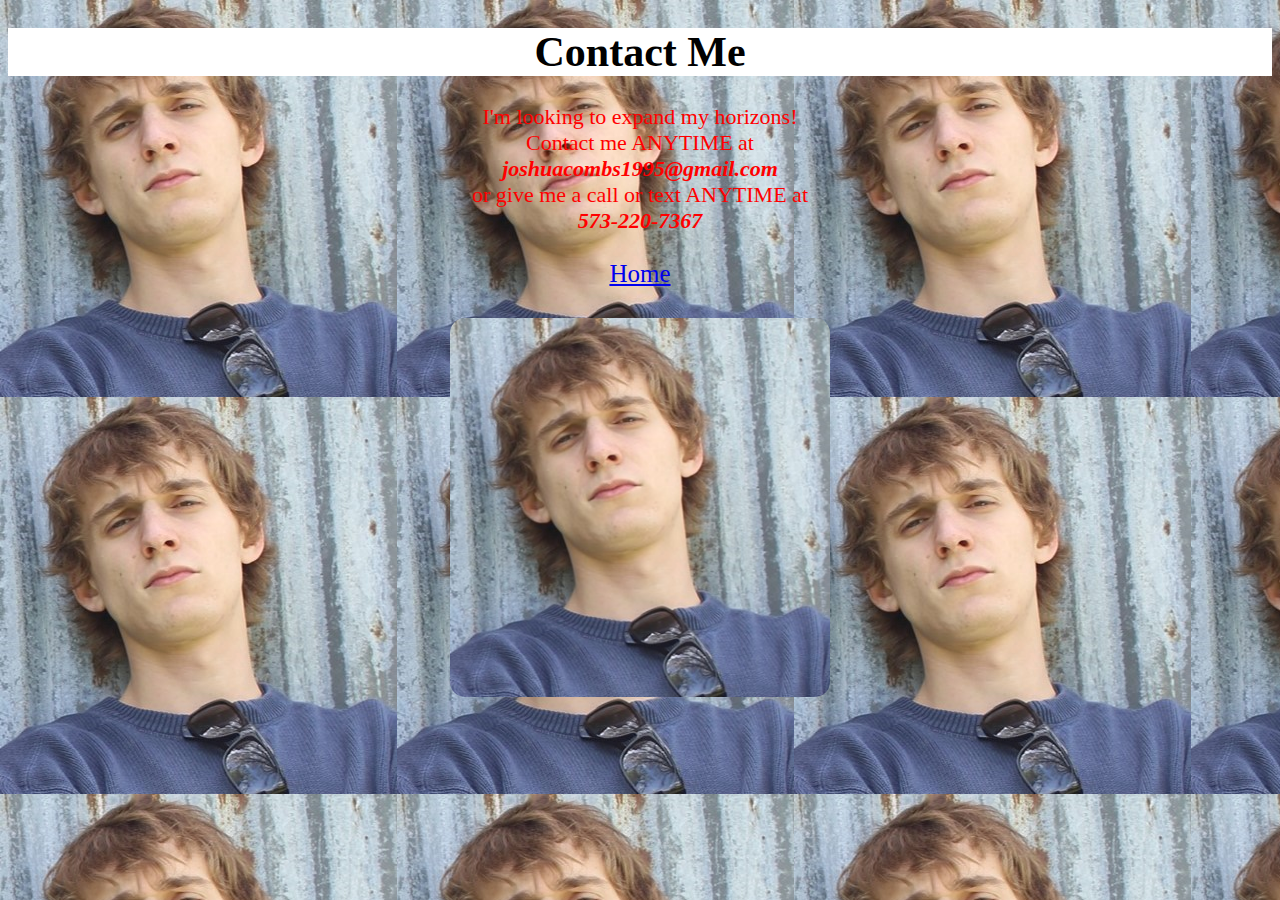
==== contact.html @ 74ac1846 "Update contact.html" ====
<!DOCTYPE html>
<html lang="en">
   <head>
<link rel="stylesheet" href="styles.css">
<style>
body {
	background-image:
	url('images/saucebandpic.jpg');
}
</style>
      <title>Joshua Combs's Website</title>
   </head>
   <body>
		<header>
		<h1 style="font-family:copperplate;text-align:center;background-color:white;font-size:42px;">Contact Me</h1>
		</header>
			<p style="color:red;font-size:22px;text-align:center;">I'm looking to expand my horizons!<br>Contact me ANYTIME at<br> <strong><em>joshuacombs1995@gmail.com</em></strong><br> or give me a call or text ANYTIME at<br> <em><strong>573-220-7367</em></strong>
   </body>
	<br>
	<br>
	   <a style="font-family:copperplate;font-size:25px;" href="index.html">Home</a>
	<br>
<img class="saucebandpic" src="images/saucebandpic.jpg" alt="Joshua Combs pointing">
</html>
---- styles.css ----
<!DOCTYPE css>
.Sauce {
	float: right;
	margin: auto;
}

.aplus {
	width: 30%;
	margin: auto;
	display: block;
	margin-top: 30px;
	margin-bottom: 30px;
	border-radius: 15px;
}

.contact {
	margin: auto;
	display: block;
	font-size: 48px;
}

.resume {
	display: block;
	margin: auto;
	color: white;
	background-color: pink;
	font-size: 75px;
}

.sauceface {
	width: 30%;
	margin: auto;
	display: block;
	margin-top: 30px;
	margin-bottom: 30px;
	border-radius: 15px;
}

.saucebandpic {
	width: 30%;
	heigth: 30%;
	margin: auto;
	display: block;
	margin-top: 30px;
	margin-bottom: 30px;
	border-radius: 15px;
}

.vansaucce {
	width: 30%;
	heigth: 30%;
	margin: auto;
	display: block;
	margin-top: 30px;
	margin-bottom: 30px;
	border-radius: 15px;
}

.borderradius {
	border-radius: 20px;
	border-color: black;
}

.borderradius2 {
	border-radius: 150px;
}

.pb {
  direction: rtl;
  unicode-bidi: bidi-override;
}
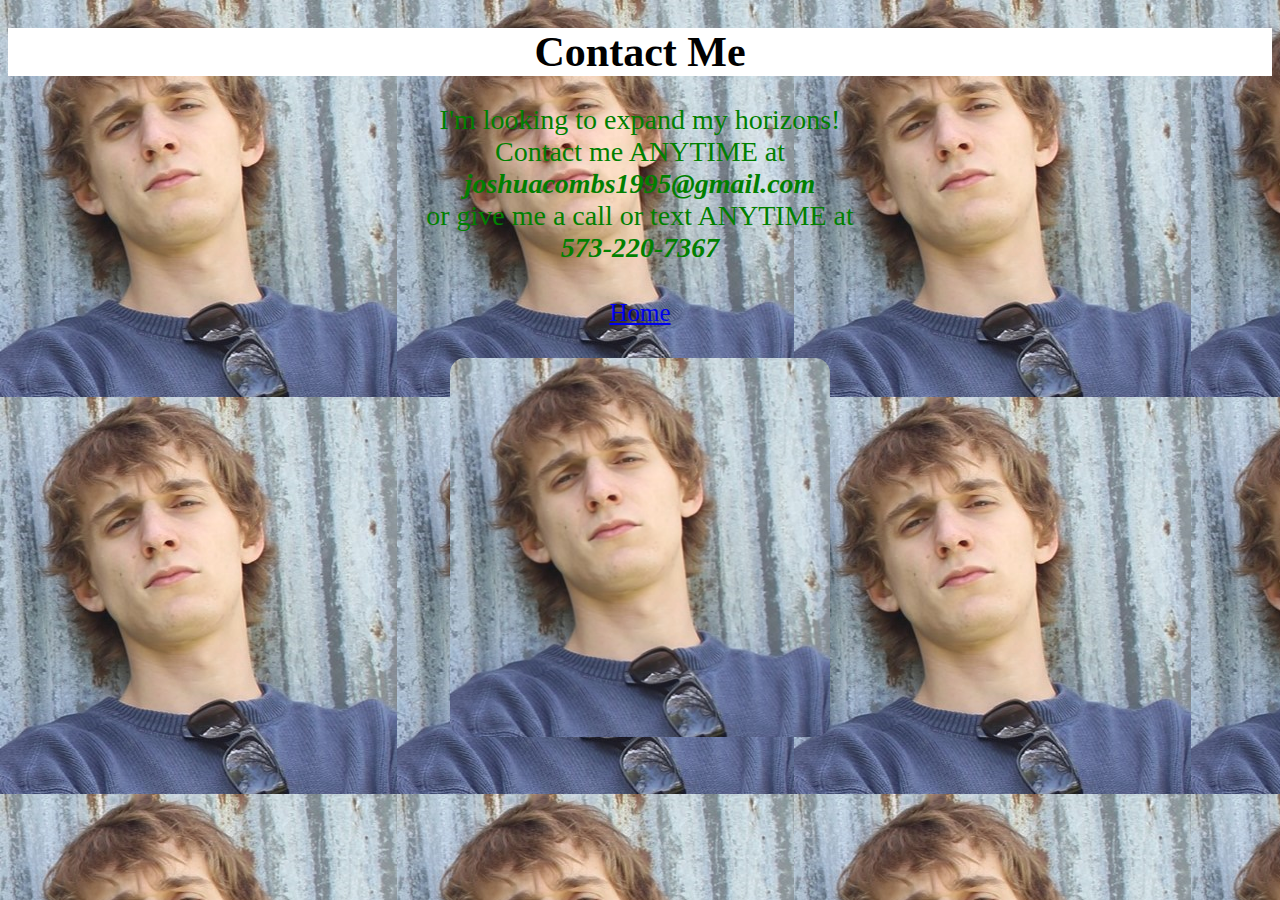
==== commit 3fedb8d8: "Update contact.html" ====
--- a/contact.html
+++ b/contact.html
@@ -14,7 +14,7 @@
 		<header>
 		<h1 style="font-family:copperplate;text-align:center;background-color:white;font-size:42px;">Contact Me</h1>
 		</header>
-			<p style="color:red;font-size:22px;text-align:center;">I'm looking to expand my horizons!<br>Contact me ANYTIME at<br> <strong><em>joshuacombs1995@gmail.com</em></strong><br> or give me a call or text ANYTIME at<br> <em><strong>573-220-7367</em></strong>
+			<p style="color:green;font-size:28px;text-align:center;">I'm looking to expand my horizons!<br>Contact me ANYTIME at<br> <strong><em>joshuacombs1995@gmail.com</em></strong><br> or give me a call or text ANYTIME at<br> <em><strong>573-220-7367</em></strong>
    </body>
 	<br>
 	<br>
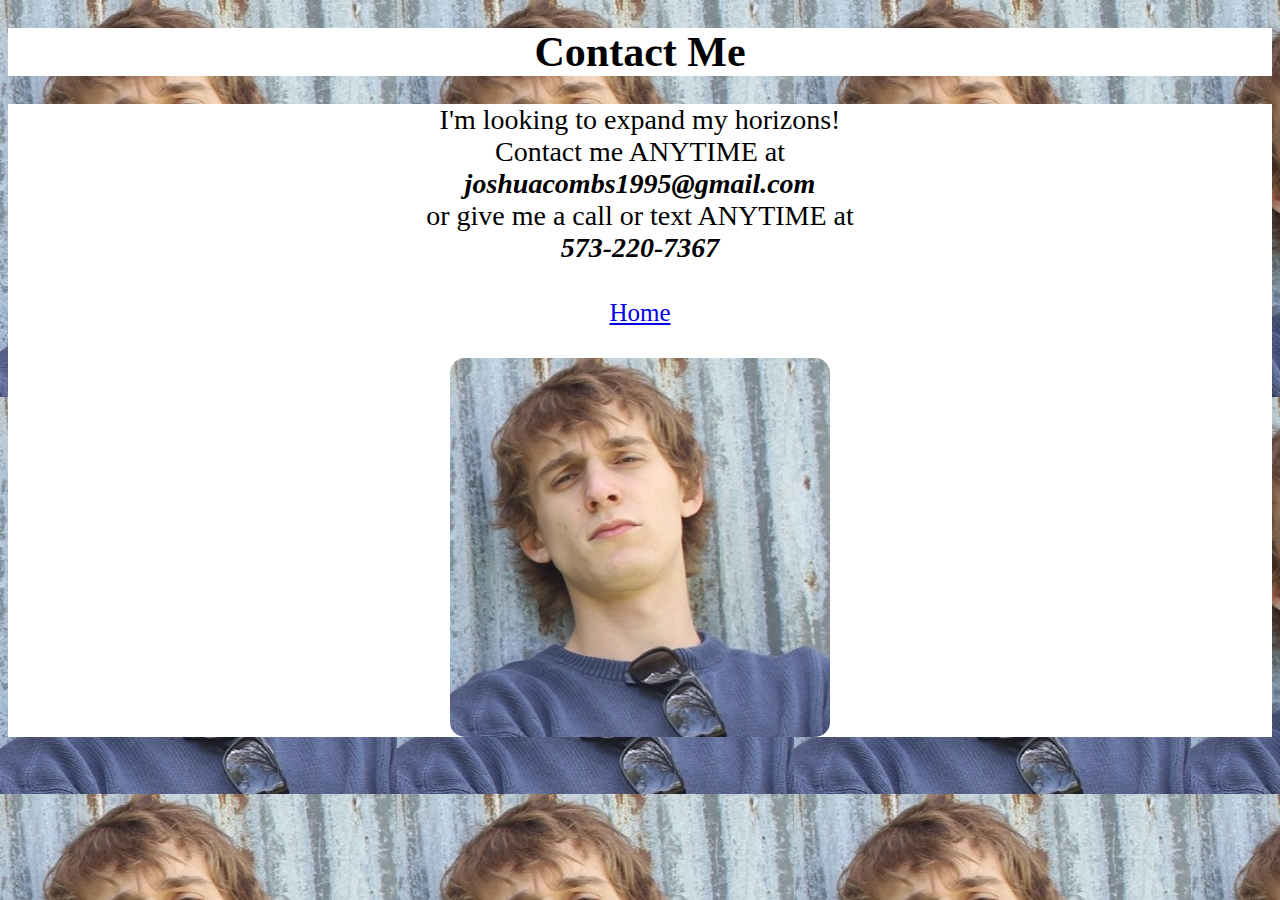
==== commit 3f2e12e7: "Update contact.html" ====
--- a/contact.html
+++ b/contact.html
@@ -14,7 +14,7 @@
 		<header>
 		<h1 style="font-family:copperplate;text-align:center;background-color:white;font-size:42px;">Contact Me</h1>
 		</header>
-			<p style="color:green;font-size:28px;text-align:center;">I'm looking to expand my horizons!<br>Contact me ANYTIME at<br> <strong><em>joshuacombs1995@gmail.com</em></strong><br> or give me a call or text ANYTIME at<br> <em><strong>573-220-7367</em></strong>
+			<p style="background-color:white;color:black;font-size:28px;text-align:center;">I'm looking to expand my horizons!<br>Contact me ANYTIME at<br> <strong><em>joshuacombs1995@gmail.com</em></strong><br> or give me a call or text ANYTIME at<br> <em><strong>573-220-7367</em></strong>
    </body>
 	<br>
 	<br>
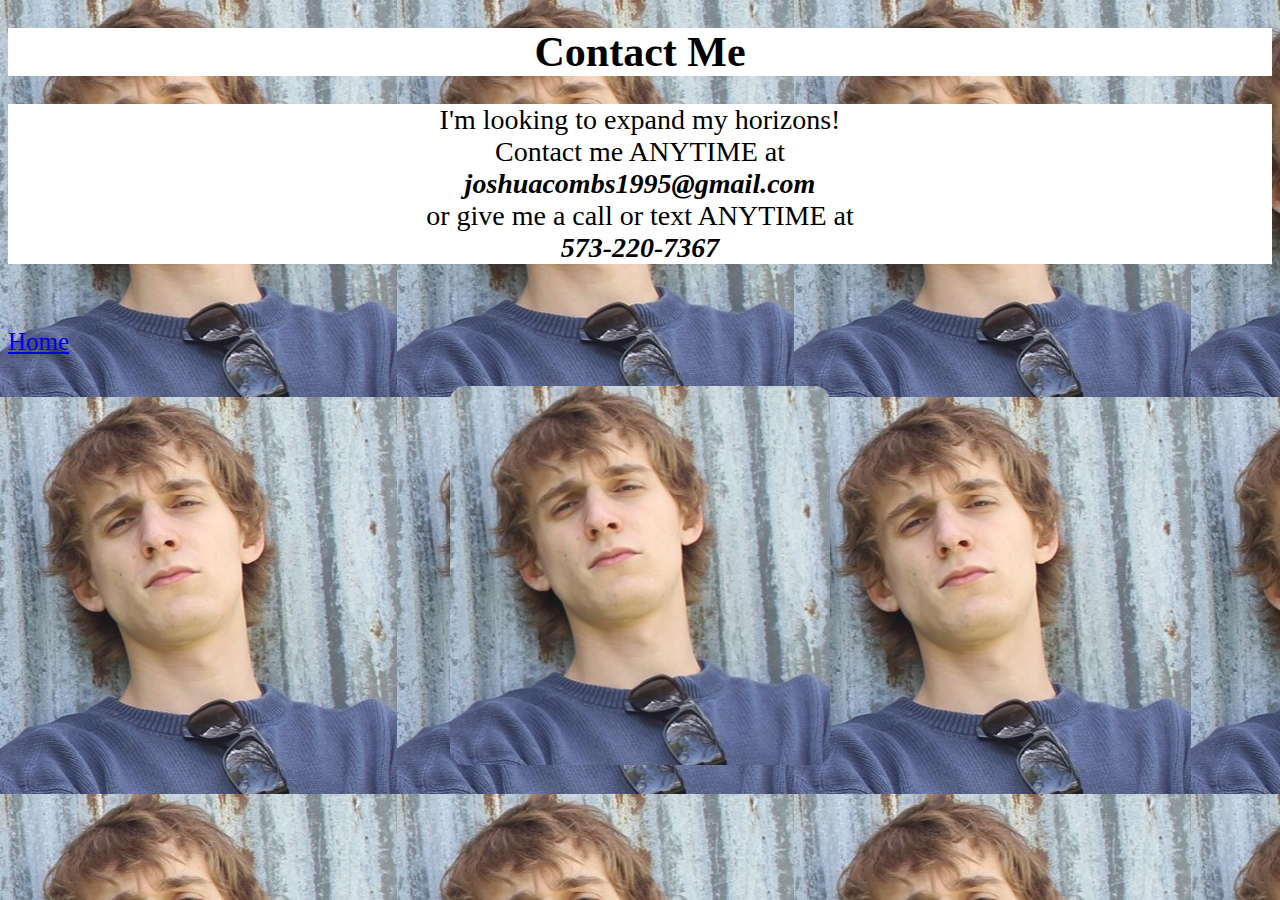
==== commit d51618da: "Update contact.html" ====
--- a/contact.html
+++ b/contact.html
@@ -14,7 +14,7 @@
 		<header>
 		<h1 style="font-family:copperplate;text-align:center;background-color:white;font-size:42px;">Contact Me</h1>
 		</header>
-			<p style="background-color:white;color:black;font-size:28px;text-align:center;">I'm looking to expand my horizons!<br>Contact me ANYTIME at<br> <strong><em>joshuacombs1995@gmail.com</em></strong><br> or give me a call or text ANYTIME at<br> <em><strong>573-220-7367</em></strong>
+			<p style="background-color:white;color:black;font-size:28px;text-align:center;">I'm looking to expand my horizons!<br>Contact me ANYTIME at<br> <strong><em>joshuacombs1995@gmail.com</em></strong><br> or give me a call or text ANYTIME at<br> <em><strong>573-220-7367</em></strong></p>
    </body>
 	<br>
 	<br>
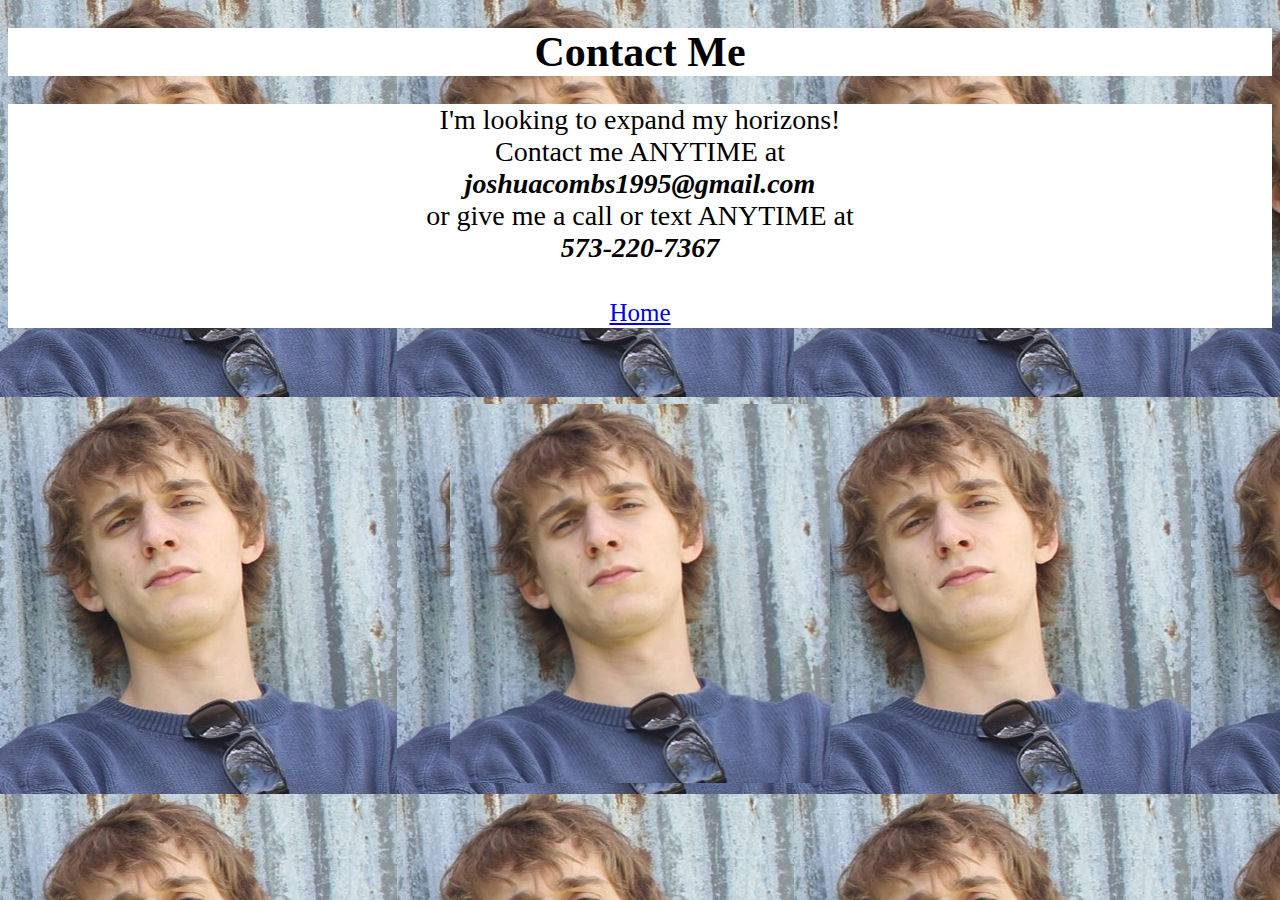
==== commit 3f8570f7: "Update contact.html" ====
--- a/contact.html
+++ b/contact.html
@@ -14,11 +14,11 @@
 		<header>
 		<h1 style="font-family:copperplate;text-align:center;background-color:white;font-size:42px;">Contact Me</h1>
 		</header>
-			<p style="background-color:white;color:black;font-size:28px;text-align:center;">I'm looking to expand my horizons!<br>Contact me ANYTIME at<br> <strong><em>joshuacombs1995@gmail.com</em></strong><br> or give me a call or text ANYTIME at<br> <em><strong>573-220-7367</em></strong></p>
+			<p style="background-color:white;color:black;font-size:28px;text-align:center;">I'm looking to expand my horizons!<br>Contact me ANYTIME at<br> <strong><em>joshuacombs1995@gmail.com</em></strong><br> or give me a call or text ANYTIME at<br> <em><strong>573-220-7367</em></strong>
    </body>
 	<br>
 	<br>
-	   <a style="font-family:copperplate;font-size:25px;" href="index.html">Home</a>
+	   <a style="font-family:copperplate;font-size:25px;" href="index.html">Home</a></p>
 	<br>
 <img class="saucebandpic" src="images/saucebandpic.jpg" alt="Joshua Combs pointing">
 </html>
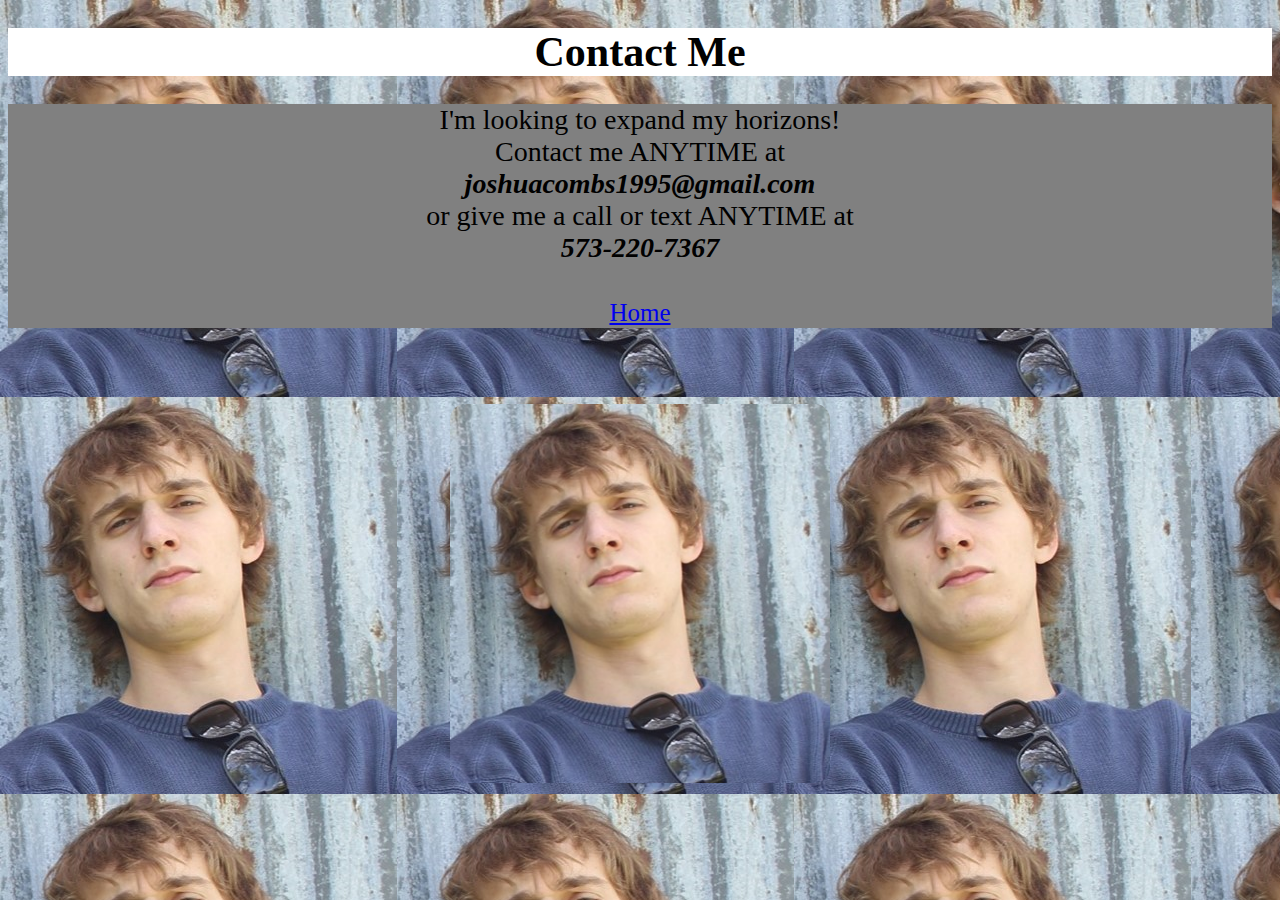
==== commit 51153e0d: "Update contact.html" ====
--- a/contact.html
+++ b/contact.html
@@ -14,7 +14,7 @@
 		<header>
 		<h1 style="font-family:copperplate;text-align:center;background-color:white;font-size:42px;">Contact Me</h1>
 		</header>
-			<p style="background-color:white;color:black;font-size:28px;text-align:center;">I'm looking to expand my horizons!<br>Contact me ANYTIME at<br> <strong><em>joshuacombs1995@gmail.com</em></strong><br> or give me a call or text ANYTIME at<br> <em><strong>573-220-7367</em></strong>
+			<p style="background-color:gray;color:black;font-size:28px;text-align:center;">I'm looking to expand my horizons!<br>Contact me ANYTIME at<br> <strong><em>joshuacombs1995@gmail.com</em></strong><br> or give me a call or text ANYTIME at<br> <em><strong>573-220-7367</em></strong>
    </body>
 	<br>
 	<br>
--- a/styles.css
+++ b/styles.css
@@ -1,4 +1,3 @@
-<!DOCTYPE css>
 .Sauce {
 	float: right;
 	margin: auto;
@@ -65,7 +64,19 @@
 	border-radius: 150px;
 }
 
+.borderradius3 {
+	margin-right: auto;
+}
+
 .pb {
   direction: rtl;
   unicode-bidi: bidi-override;
+}
+
+.poo {
+	border: 5px solid;
+	margin-bottom: auto;
+	text-align: center;
+	font-size: 30px;
+	font-family: copperplate;
 }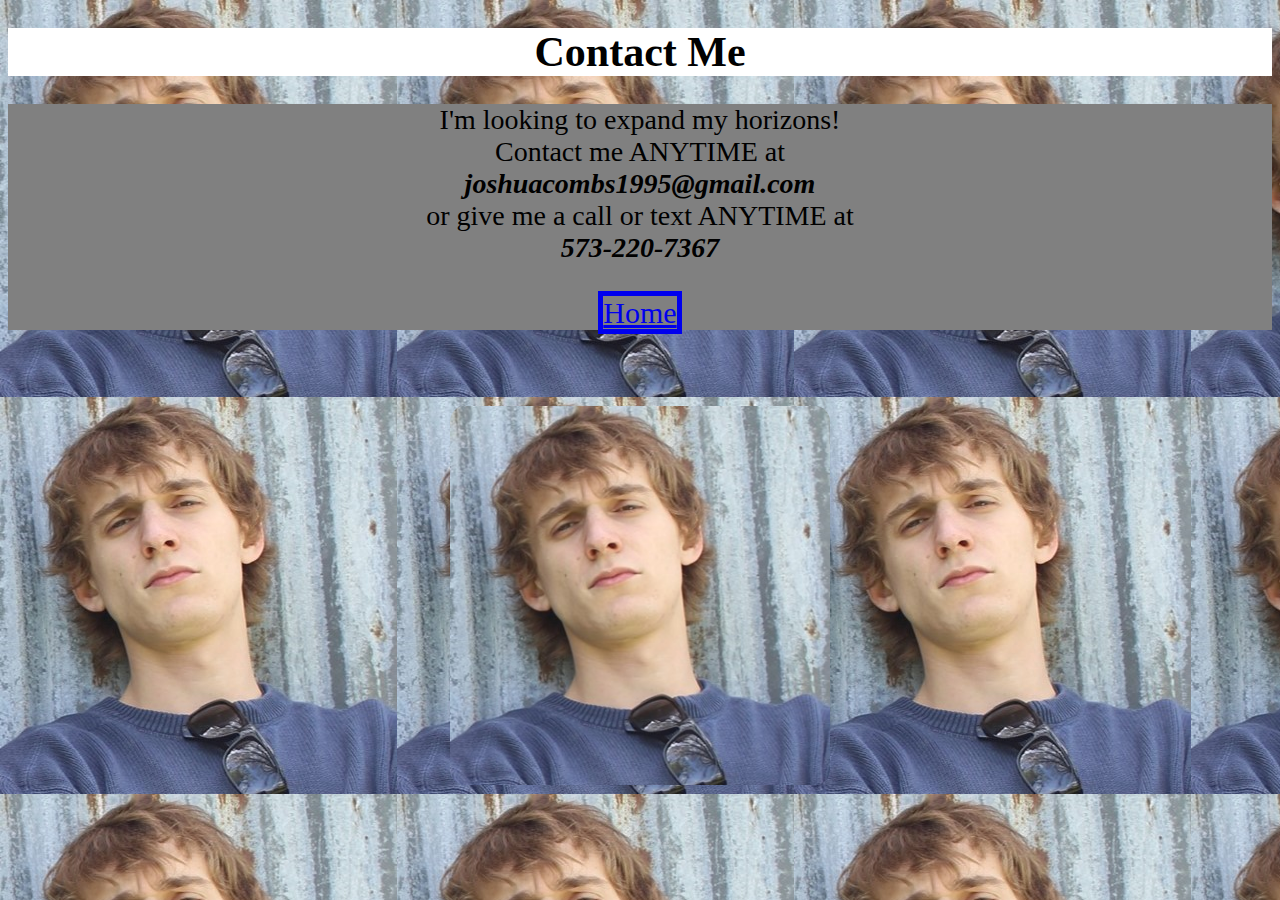
==== commit cdf6fbee: "Update contact.html" ====
--- a/contact.html
+++ b/contact.html
@@ -18,7 +18,7 @@
    </body>
 	<br>
 	<br>
-	   <a style="font-family:copperplate;font-size:25px;" href="index.html">Home</a></p>
+	   <a class="poo" href="index.html">Home</a></p>
 	<br>
 <img class="saucebandpic" src="images/saucebandpic.jpg" alt="Joshua Combs pointing">
 </html>
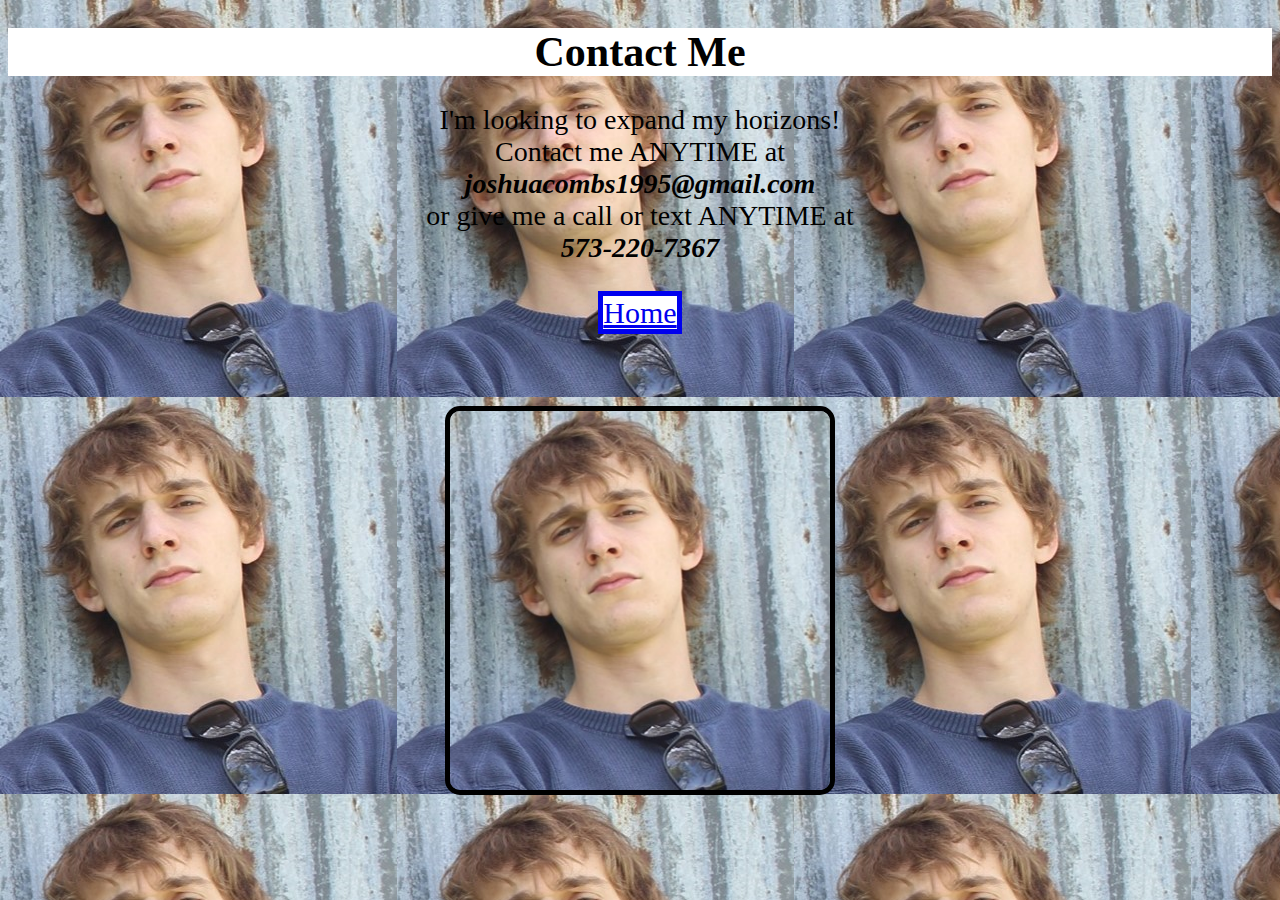
==== commit c7a6fd7b: "Update contact.html" ====
--- a/contact.html
+++ b/contact.html
@@ -14,7 +14,7 @@
 		<header>
 		<h1 style="font-family:copperplate;text-align:center;background-color:white;font-size:42px;">Contact Me</h1>
 		</header>
-			<p style="background-color:gray;color:black;font-size:28px;text-align:center;">I'm looking to expand my horizons!<br>Contact me ANYTIME at<br> <strong><em>joshuacombs1995@gmail.com</em></strong><br> or give me a call or text ANYTIME at<br> <em><strong>573-220-7367</em></strong>
+			<p style="color:black;font-size:28px;text-align:center;">I'm looking to expand my horizons!<br>Contact me ANYTIME at<br> <strong><em>joshuacombs1995@gmail.com</em></strong><br> or give me a call or text ANYTIME at<br> <em><strong>573-220-7367</em></strong>
    </body>
 	<br>
 	<br>
--- a/styles.css
+++ b/styles.css
@@ -10,6 +10,7 @@
 	margin-top: 30px;
 	margin-bottom: 30px;
 	border-radius: 15px;
+	border: 5px solid;
 }
 
 .contact {
@@ -33,6 +34,7 @@
 	margin-top: 30px;
 	margin-bottom: 30px;
 	border-radius: 15px;
+	border: 5px solid;
 }
 
 .saucebandpic {
@@ -43,6 +45,7 @@
 	margin-top: 30px;
 	margin-bottom: 30px;
 	border-radius: 15px;
+	border: 5px solid;
 }
 
 .vansaucce {
@@ -53,19 +56,23 @@
 	margin-top: 30px;
 	margin-bottom: 30px;
 	border-radius: 15px;
+	border: 5px solid;
 }
 
 .borderradius {
 	border-radius: 20px;
 	border-color: black;
+	border: 5px solid;
 }
 
 .borderradius2 {
 	border-radius: 150px;
+	border: 5px solid;
 }
 
 .borderradius3 {
 	margin-right: auto;
+	border: 5px solid;
 }
 
 .pb {
@@ -79,4 +86,5 @@
 	text-align: center;
 	font-size: 30px;
 	font-family: copperplate;
+	background-color: white;
 }